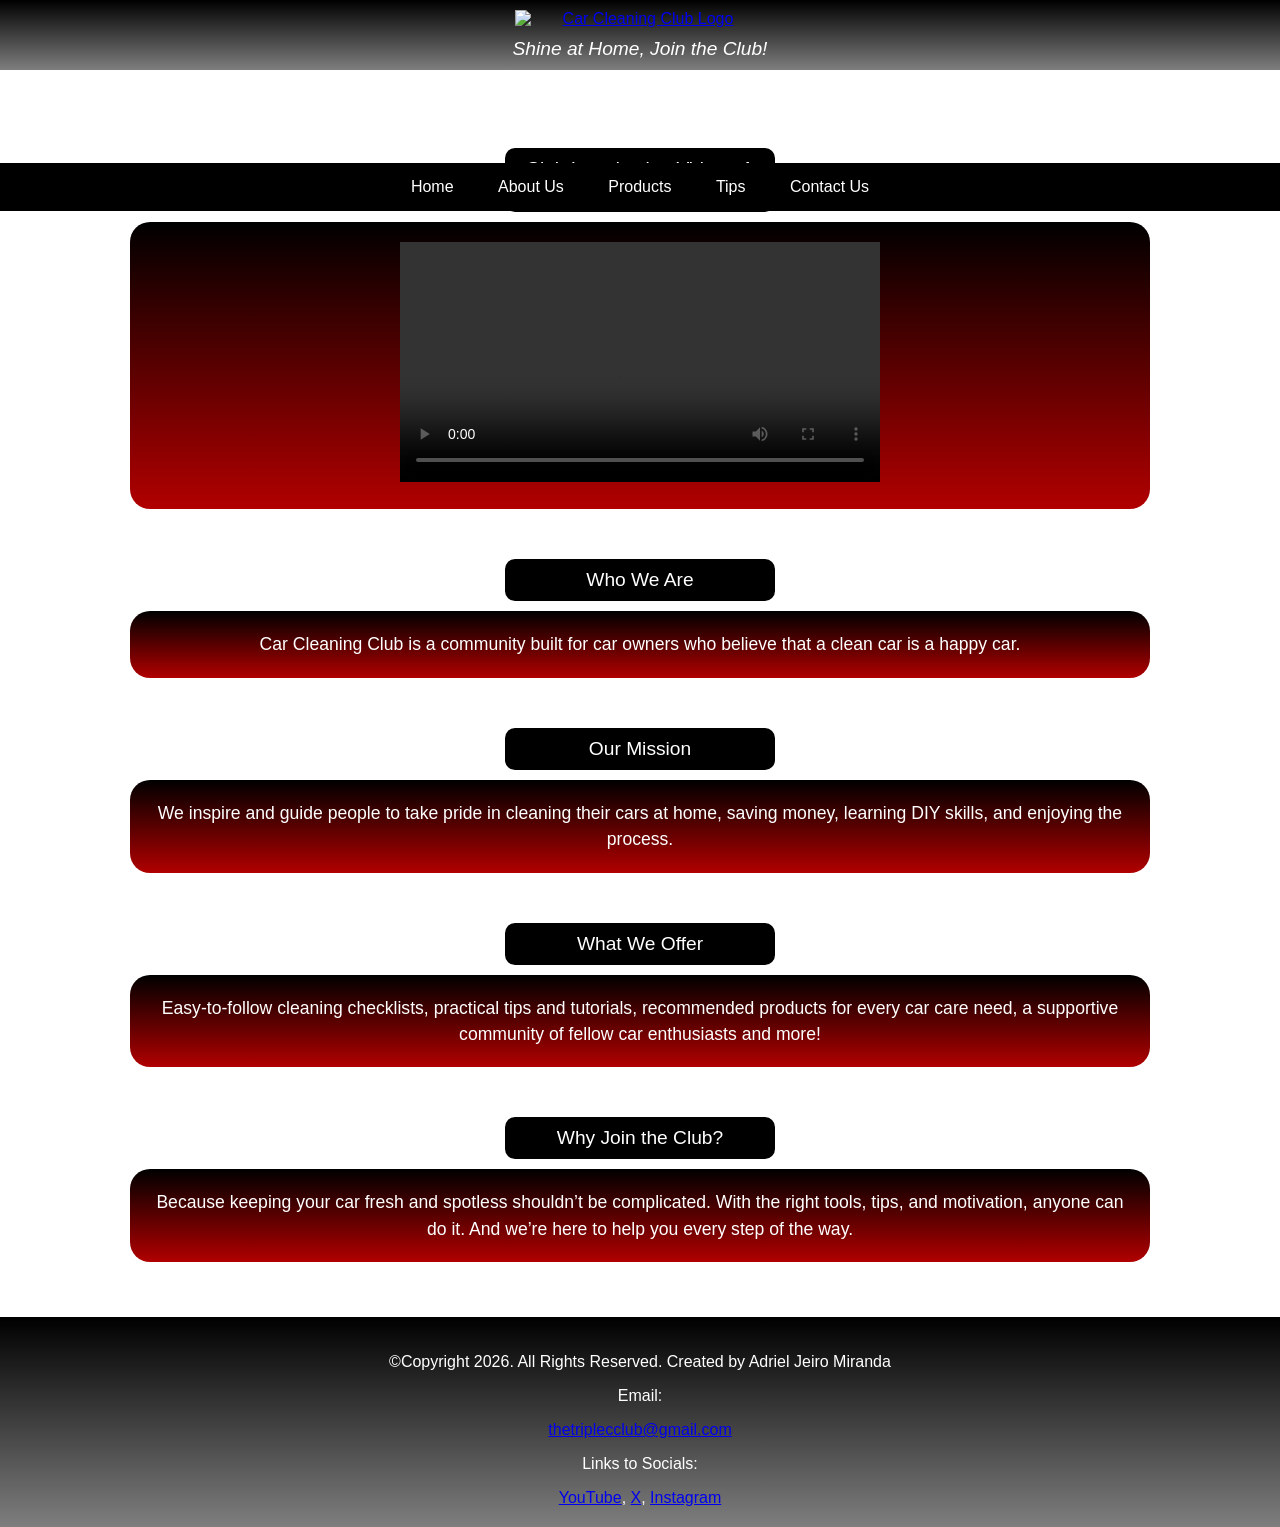
==== about.html @ 5d6e8cdd "Add files via upload Files" ====
<!DOCTYPE html>
<html lang="en">
<head>
  <meta charset="UTF-8">
  <meta name="viewport" content="width=device-width, initial-scale=1.0">
  <title>About Us - CCC</title>
  <link rel="stylesheet" href="carstyle1.css">
  <link rel="stylesheet" href="carstylemob.css" media="only screen and (max-width: 768px)">
  <link rel="stylesheet" href="carstyletab.css" media="only screen and (min-width: 768px) and (max-width: 1023px)">
  <link rel="shortcut icon" href="ico/icon.ico" />
  <link rel="icon" type="image/png" sizes="32x32" href="ico/icon32.png" />
  <link rel="apple-touch-icon" sizes="180x180" href="ico/icon180.png" />
  <link rel="icon" sizes="192x192" href="ico/icon192.png" />
</head>
<body>
  <header>
    <a href="index.html">
      <img src="img/mainlogo.png" alt="Car Cleaning Club Logo">
    </a>
    <p class="slogan">Shine at Home, Join the Club!</p>
  </header>

  <nav>
    <a href="index.html">Home</a>
    <a href="about.html">About Us</a>
    <a href="products.html">Products</a>
    <a href="tips.html">Tips</a>
    <a href="contact.html">Contact Us</a>
  </nav>

  <!-- Grid -->
  <div class="homepage">
    <!-- Left vertical flag -->
    <div class="side-flag left-flag"></div>

    <!-- Main content -->
    <div class="main-content">

      <!-- Video -->
      <section>
        <div class="title-box">Club Introduction Video - A Glimple of the Result</div>
        <div class="answer-box">
          <video controls width="480">
            <source src="media/cleancarMP4.mp4" type="video/mp4">
            <source src="media/cleancarWEBM.webm" type="video/webm">
            Your browser does not support the video tag.
          </video>
        </div>
      </section>

      <!-- Pair 1 -->
      <section>
        <div class="title-box">Who We Are</div>
        <div class="answer-box">
          Car Cleaning Club is a community built for car owners who believe that a clean car is a happy car.
        </div>
      </section>

      <!-- Pair 2 -->
      <section>
        <div class="title-box">Our Mission</div>
        <div class="answer-box">
          We inspire and guide people to take pride in cleaning their cars at home, saving money, learning DIY skills, and enjoying the process.
        </div>
      </section>

      <!-- Pair 3 -->
      <section>
        <div class="title-box">What We Offer</div>
        <div class="answer-box">
          Easy-to-follow cleaning checklists, practical tips and tutorials, recommended products for every car care need, a supportive community of fellow car enthusiasts and more!
        </div>
      </section>

      <!-- Pair 4 -->
      <section>
        <div class="title-box">Why Join the Club?</div>
        <div class="answer-box long-box">
          Because keeping your car fresh and spotless shouldn’t be complicated. With the right tools, tips, and motivation, anyone can do it. And we’re here to help you every step of the way.
        </div>
      </section>
    </div>

    <!-- Right vertical flag -->
    <div class="side-flag right-flag"></div>
  </div>

  <footer>
    <p>&copy;Copyright 2026. All Rights Reserved. Created by Adriel Jeiro Miranda</p>
    <p>Email:</p>
    <a href="mailto:thetriplecclub@gmail.com">thetriplecclub@gmail.com</a>
    <p>Links to Socials:</p>
    <a href="https://www.youtube.com" target="#">YouTube</a>, 
    <a href="https://www.x.com" target="#">X</a>, 
    <a href="https://www.instagram.com" target="#">Instagram</a>
  </footer>
</body>
</html>
---- carstyle1.css ----
/* General */
body {
  font-family: Arial, sans-serif;
  margin: 0;
  padding: 0;
  background-color: #ffffff; /* BG Color (Default: White [ffffff]) */
}

/* Header w/ Sticky */
header {
  background: linear-gradient(to bottom, #000000, #7e7e7e);
  color: white;
  text-align: center;
  padding: 10px 10px;
  position: -webkit-sticky;
  position: sticky;
  top: 0px;
  z-index: 1000;
  
}

header h1 {
  font-size: 2em;
  font-weight: normal;
  margin: 0 0 5px 0;
}

header img {
  width: 250px;
  height: auto;
  display: block;
  margin: 0 auto 10px auto;
}

header p {
  font-size: 1em;
  font-style: italic;
  margin: 0;
}

/* Nav. bar with Sticky */
nav {
  background-color: #000000;
  padding: 15px;
  text-align: center;
  position: -webkit-sticky;
  position: sticky;
  top: 163px;
  z-index: 999;
}

nav a {
  color: white;
  margin: 0 20px;
  text-decoration: none;
  font-weight: normal;
}

nav ul {
  list-style-type: none;
  text-align: center;
}

nav li {
  font-size: 1.5em;
  border: 1px solid #ffffff;
}

nav li:first-child {
  border-top: none;
}

nav a:hover {
  text-decoration: underline;
}

/* Custom font(s) */
@font-face {
  font-family: 'Sufrimeda';
  src: url('fonts/sufrimeda.ttf') format('truetype');
  font-weight: normal;
  font-style: normal;
}

/* Slogan (CUSTOM TEXT) */
.slogan {
  font-family: 'Sufrimeda', Arial, sans-serif;
  font-size: 1.2em;
  font-weight: normal;
  color: #ffffff;
}

nav a {
  font-family: 'Sufrimeda', Arial, sans-serif;
  color: white;
  margin: 0 20px;
  text-decoration: none;
  font-weight: normal;
}

/* Homepage Grid Layout */
.homepage {
  display: grid;
  grid-template-columns: 80px 1fr 80px; /* left flag, main content, right flag */
  gap: 20px;
  padding: 30px;
}

/* Checkered flags */
.side-flag {
  background-image: url("img/flag.jpg");
  background-size: cover;
  background-repeat: no-repeat;
  background-position: center;
  border-radius: 8px;

  width: 80px;
  min-height: 100vh;
}

/* Main content */
.main-content {
  display: grid;
  grid-template-rows: repeat(3, auto);
  gap: 25px;
}

.content-row {
  display: grid;
  grid-template-columns: 2fr 0.5fr;
  align-items: center;
  background: linear-gradient(to right, #000000, #b10000);
  border-radius: 20px;
  padding: 20px;
}

.content-row .text {
  color: #ffffff;
  font-size: 1.2em;
}

/* Figcaption (CUSTOM TEXT) */
.pic-text {
  color: #ffbf0f;
  font-family: 'Sufrimeda', Arial, sans-serif;
  font-size: 1em;
  font-weight: normal;
  text-align: center;
}

.content-row .image {
  text-align: right;
}

.frame {
  background: rgba(0, 0, 0, 0.7);
  border-radius: 15px;
  padding: 10px;
}

.content-row img {
  max-width: 200px;
  border-radius: 15px;
}

footer {
  background: linear-gradient(to bottom, #000000, #7e7e7e);
  color: white;
  text-align: center;
  padding: 20px;
}

/* Beginning of About Page !!!!!!!!!! */

/* Title and answer boxes */
.title-box {
  background-color: #0A0E14;
  color: #ffffff;
  font-family: 'Sufrimeda', Arial, sans-serif;
  font-size: 1.1em;
  text-align: center;
  padding: 8px 12px;
  border-radius: 10px;

  width: 180px;
  margin: 0 auto 10px;
}

.answer-box {
  background: linear-gradient(to bottom, #000000, #b10000);
  color: #ffffff;
  font-size: 1.1em;
  padding: 20px;
  border-radius: 20px;
  margin-bottom: 25px;
}

/* Bottom text box */
.long-box {
  font-size: 1.1em;
  line-height: 1.1;
}

/* Beginning of Contact Page !!!!!!!!!! */

/* Contact page image */
.contact-image {
  text-align: center;
  margin-bottom: 25px;
}
.contact-image img {
  width: 450px;
  height: auto;
  border-radius: 15px;
}

.title-box {
  background-color: #000000;
  color: #ffffff;
  font-family: 'Sufrimeda', Arial, sans-serif;
  font-size: 1.2em;
  text-align: center;
  padding: 10px;
  border-radius: 10px;
  width: 250px;
  margin: 0 auto 10px;
}

.answer-box {
  background: linear-gradient(to bottom, #000000, #b10000);
  color: #ffffff;
  font-size: 1.1em;
  padding: 20px;
  border-radius: 20px;
  margin-bottom: 25px;
  text-align: center;
  line-height: 1.5;
}

.answer-box a {
  color: #ffbf0f;
  text-decoration: none;
}
.answer-box a:hover {
  text-decoration: underline;
}

/* Desktop and Mobile Version Rules */
.desktop {
  display: block;
}
.mobile {
  display: none;
}

/* Continuation */
@media (max-width: 767px) {
  .desktop {
    display: none;
  }
  .mobile {
    display: block;
  }
}

/* Print */
@media print {
  body {
    color: #000;
    -webkit-print-color-adjust: exact;
    print-color-adjust: exact;
  }
}

/* Beginning of Tips Page !!!!!!!!!! */

/* Tips Grid */
.tips-grid {
  display: flex;
  justify-content: space-around;
  flex-wrap: wrap; 
  gap: 20px;
  margin: 0px auto;
  max-width: 1200px;
}

/* Content Boxes */
.tip-box {
  width: 30%;
  display: flex;
  flex-direction: column;
  align-items: center;
  background: linear-gradient(to bottom, #000000, #b10000);
  grid-template-columns: 2fr 0.5fr;
  border-radius: 20px;
}

/* Content Respective Images */
.tip-image img {
  width: 270px;
  height: 200px;
  border-radius: 15px;
  object-fit: cover;
  margin-top: 20px;
}

/* Content Details */
.tip-text {
  padding: 15px;
  font-size: 1.2em;
  color: #ffffff;
  text-align: center;
}

/* Content Title */
.tip-text h2 {
  margin-bottom: 10px;
  font-family: 'Sufrimeda', Arial, sans-serif;
  font-size: 1.5em;
  color: #ffbf0f;
  font-weight: normal;
}

/* List Details */
.tip-text ul {
  list-style-type: disc;
  padding-left: 25px;
  margin: 0;
  text-align: left;
}

.tip-text li {
  margin-bottom: 20px;
  font-weight: bold;
}

.tip-text li p {
  margin: 8px 0 0 20px;
  font-size: 0.85em;
  font-weight: normal;
  color: #e0e0e0;
}

/* Tablet */
@media (max-width: 1023px) {
  .tip-box {
    width: 45%;   /* 2 boxes per row */
  }
}

/* Mobile */
@media (max-width: 767px) {
  .tip-box {
    width: 90%;
    margin: 0 auto;
  }

  .tip-image img {
    width: 100%;
    height: auto;
  }
}

/* Beginning of Products Page !!!!!!!!!! */

.products-table {
  width: 65%;
  margin: 30px auto;
  border-collapse: collapse;
  background-color: #fdfdfd;
  border-radius: 8px;
  overflow: hidden;
}

.products-table th {
  background: linear-gradient(to bottom, #000000, #b10000);
  color: #ffffff;
  text-align: left;
  padding: 12px 15px;
  font-size: 18px;
  font-weight: bold;
}

.products-table td {
  padding: 12px 15px;
  font-size: 16px;
  color: #333333;
  line-height: 1.6;
}

.products-banner {
  display: block;
  margin: 0px auto;
  max-width: 100%;
  width: 500px;
  height: auto;
  border-radius: 12px;
}

/* Alternating Row Color */
.products-table tr:nth-child(even) {
  background-color: #dadada;
}

/* Product Categories (CUSTOM TEXT) */
.products-table td:first-child {
  font-family: 'Sufrimeda', Arial, sans-serif;
  font-weight: normal;
  font-size: 25px;
  color: #ffbf0f;
}
---- carstylemob.css ----
body {
  font-family: Arial, sans-serif;
  margin: 0;
  padding: 0;
}

/* Header */
header {
  background-color: #2c3e50;
  color: white;
  text-align: center;
  padding: 10px;
  position: sticky;
  top: 0;
  z-index: 1000;
}

header img {
  width: 180px;
  height: auto;
  margin: 0 auto 8px auto;
}

header p {
  font-size: 0.9em;
  font-style: italic;
  margin: 0;
}

/* Nav. bar */
nav {
  background-color: #0A0E14;
  padding: 10px;
  text-align: center;
  position: sticky;
  top: 60px;
  z-index: 999;
}

nav a {
  font-family: 'Sufrimeda', Arial, sans-serif;
  color: white;
  display: block;
  margin: 3px 0;
  text-decoration: none;
  font-size: 1.1em;
}

nav a:hover {
  text-decoration: underline;
}

/* Homepage layout */
.homepage {
  display: block;
  padding: 15px;
}

.side-flag {
  display: none;
}

.main-content {
  display: block;
}

.content-row {
  display: block;
  background-color: #186784;
  border-radius: 20px;
  padding: 15px;
  margin-bottom: 20px;
  text-align: center;
}

.content-row .text {
  color: #ffffff;
  font-size: 1em;
  margin-bottom: 10px;
}

.content-row img {
  max-width: 100%;
  border-radius: 1px;
}

img {
  display: block;
  margin: 0 auto;
}

/* Footer */
footer {
  background-color: #2c3e50;
  color: white;
  text-align: center;
  padding: 15px;
  font-size: 0.9em;
}

/* About and Contact */
.title-box {
  background-color: #0A0E14;
  color: #ffffff;
  font-family: 'Sufrimeda', Arial, sans-serif;
  font-size: 1em;
  text-align: center;
  padding: 8px;
  border-radius: 10px;
  width: 200px;
  margin: 0 auto 10px;
}

.answer-box {
  background-color: #186784;
  color: #ffffff;
  font-size: 1em;
  padding: 15px;
  border-radius: 20px;
  margin-bottom: 20px;
  text-align: center;
  line-height: 1.4;
}

.answer-box a {
  color: #ffeb3b;
  text-decoration: none;
}
.answer-box a:hover {
  text-decoration: underline;
}

/* Viewports */
@media screen and (min-width: 768px) and (max-width: 1366px), print {
  .homepage {
    display: block;
    padding: 15px;
  }
  nav a {
    display: inline-block;
    margin: 0 10px;
  }
}

/* Tablet Viewport Header */
header {
  padding-bottom: 2%;
}

/* Tablet Viewport Nav. */
nav li {
  display: inline-block;
  border-right: 1px solid #ffffff
}

nav li:last-child {
  border-right: none;
}
---- carstyletab.css ----
@media screen and (min-width: 768px) and (max-width: 1023px) {
  body {
    font-family: Arial, sans-serif;
    margin: 0;
    padding: 0;
  }

  /* Header */
  header {
    padding-bottom: 4%;
  }

  header img {
    width: 200px;
    margin: 0 auto 10px auto;
  }

  /* Nav. bar */
  nav {
    padding: 12px;
  }

  nav a {
    display: inline-block;
    margin: 0 12px;
    font-size: 1.2em;
  }

  nav li {
    display: inline-block;
    border-right: 1px solid #ffffff;
  }

  nav li:last-child {
    border-right: none;
  }

  /* Homepage layout */
  .homepage {
    display: block;
    padding: 20px;
  }

  .content-row {
    display: block;
    padding: 20px;
    margin-bottom: 25px;
  }

  .content-row img {
    max-width: 90%;
    height: auto;
    margin: 0 auto;
  }

  .side-flag {
  display: none;
}

  /* Footer */
  footer {
    padding: 20px;
    font-size: 1em;
  }
}

img {
  display: block;
  margin: 0 auto;
}
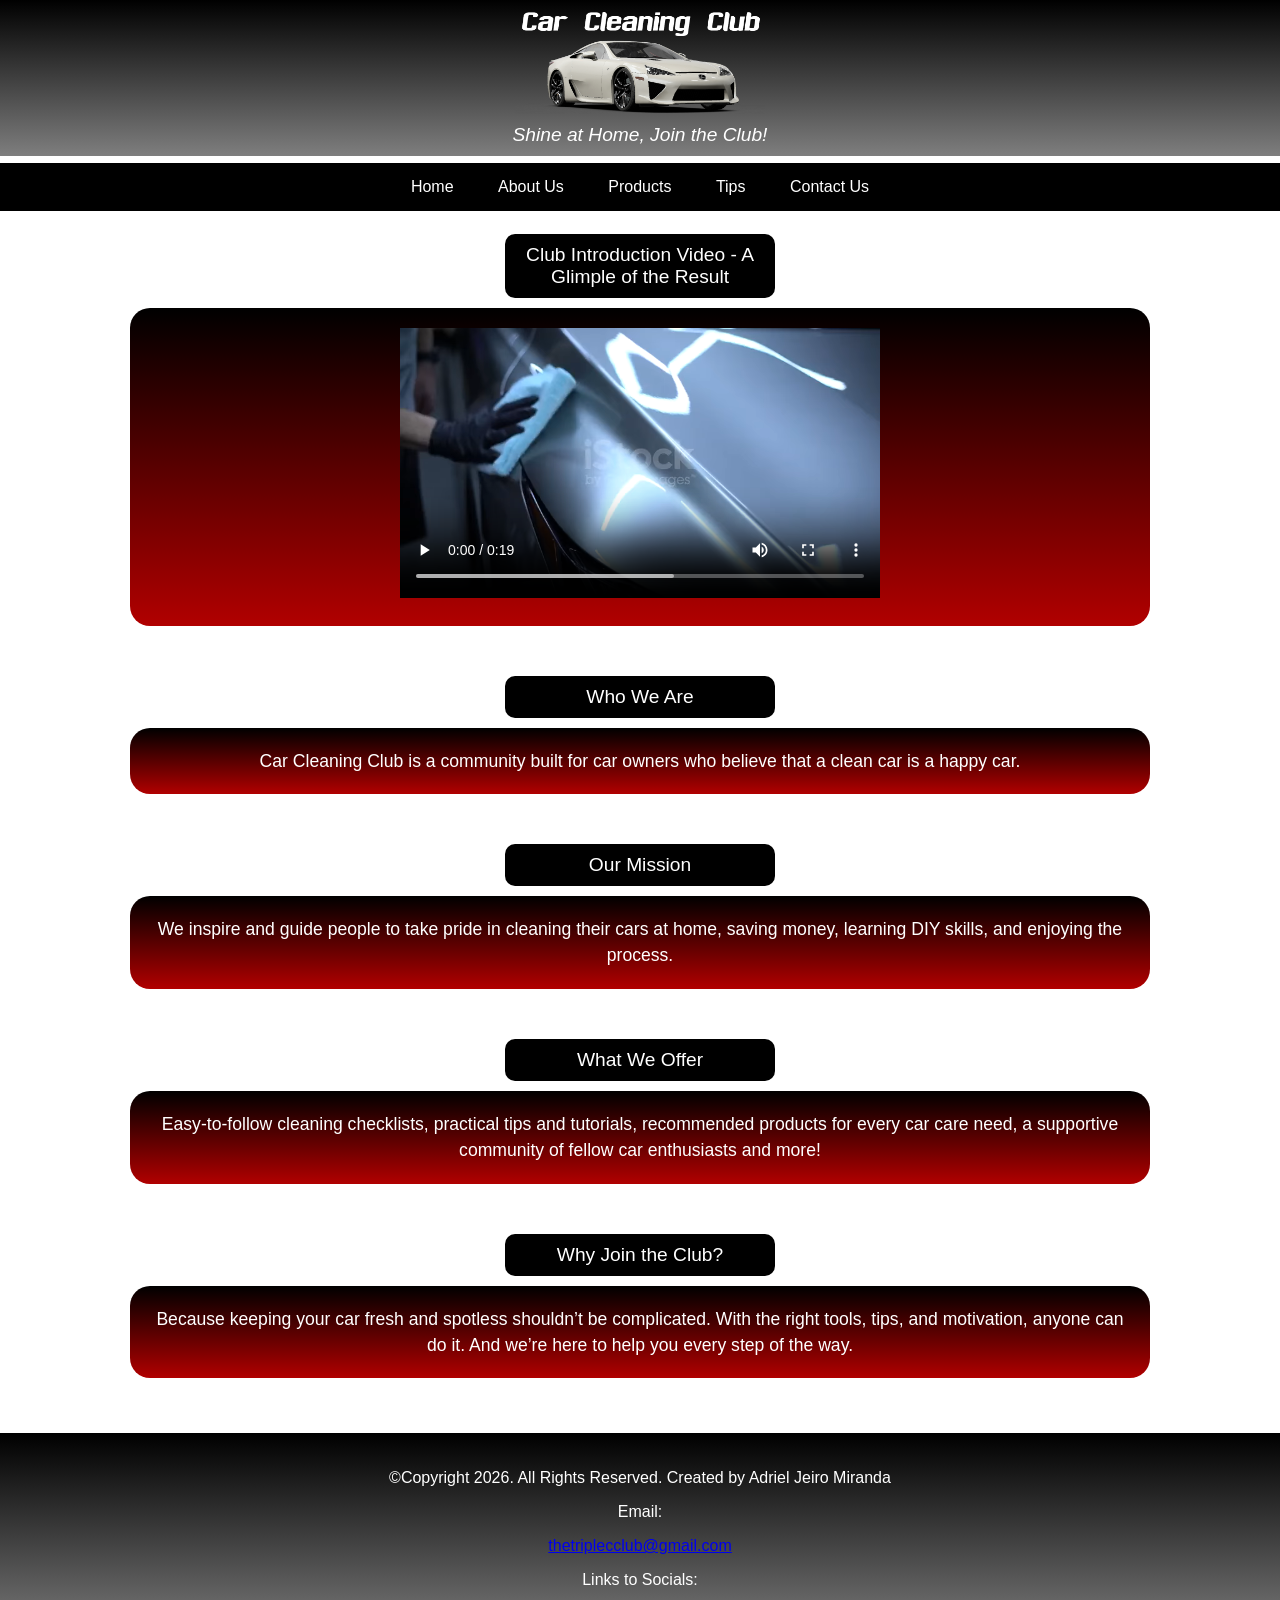
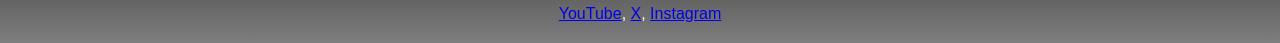
==== commit 318ab860: "Fix HTML structure and update video sources" ====
--- a/about.html
+++ b/about.html
@@ -15,7 +15,7 @@
 <body>
   <header>
     <a href="index.html">
-      <img src="img/mainlogo.png" alt="Car Cleaning Club Logo">
+      <img src="mainlogo.png" alt="Car Cleaning Club Logo">
     </a>
     <p class="slogan">Shine at Home, Join the Club!</p>
   </header>
@@ -41,8 +41,8 @@
         <div class="title-box">Club Introduction Video - A Glimple of the Result</div>
         <div class="answer-box">
           <video controls width="480">
-            <source src="media/cleancarMP4.mp4" type="video/mp4">
-            <source src="media/cleancarWEBM.webm" type="video/webm">
+            <source src="cleancarMP4.mp4" type="video/mp4">
+            <source src="cleancarWEBM.webm" type="video/webm">
             Your browser does not support the video tag.
           </video>
         </div>
@@ -95,4 +95,4 @@
     <a href="https://www.instagram.com" target="#">Instagram</a>
   </footer>
 </body>
-</html>+</html>
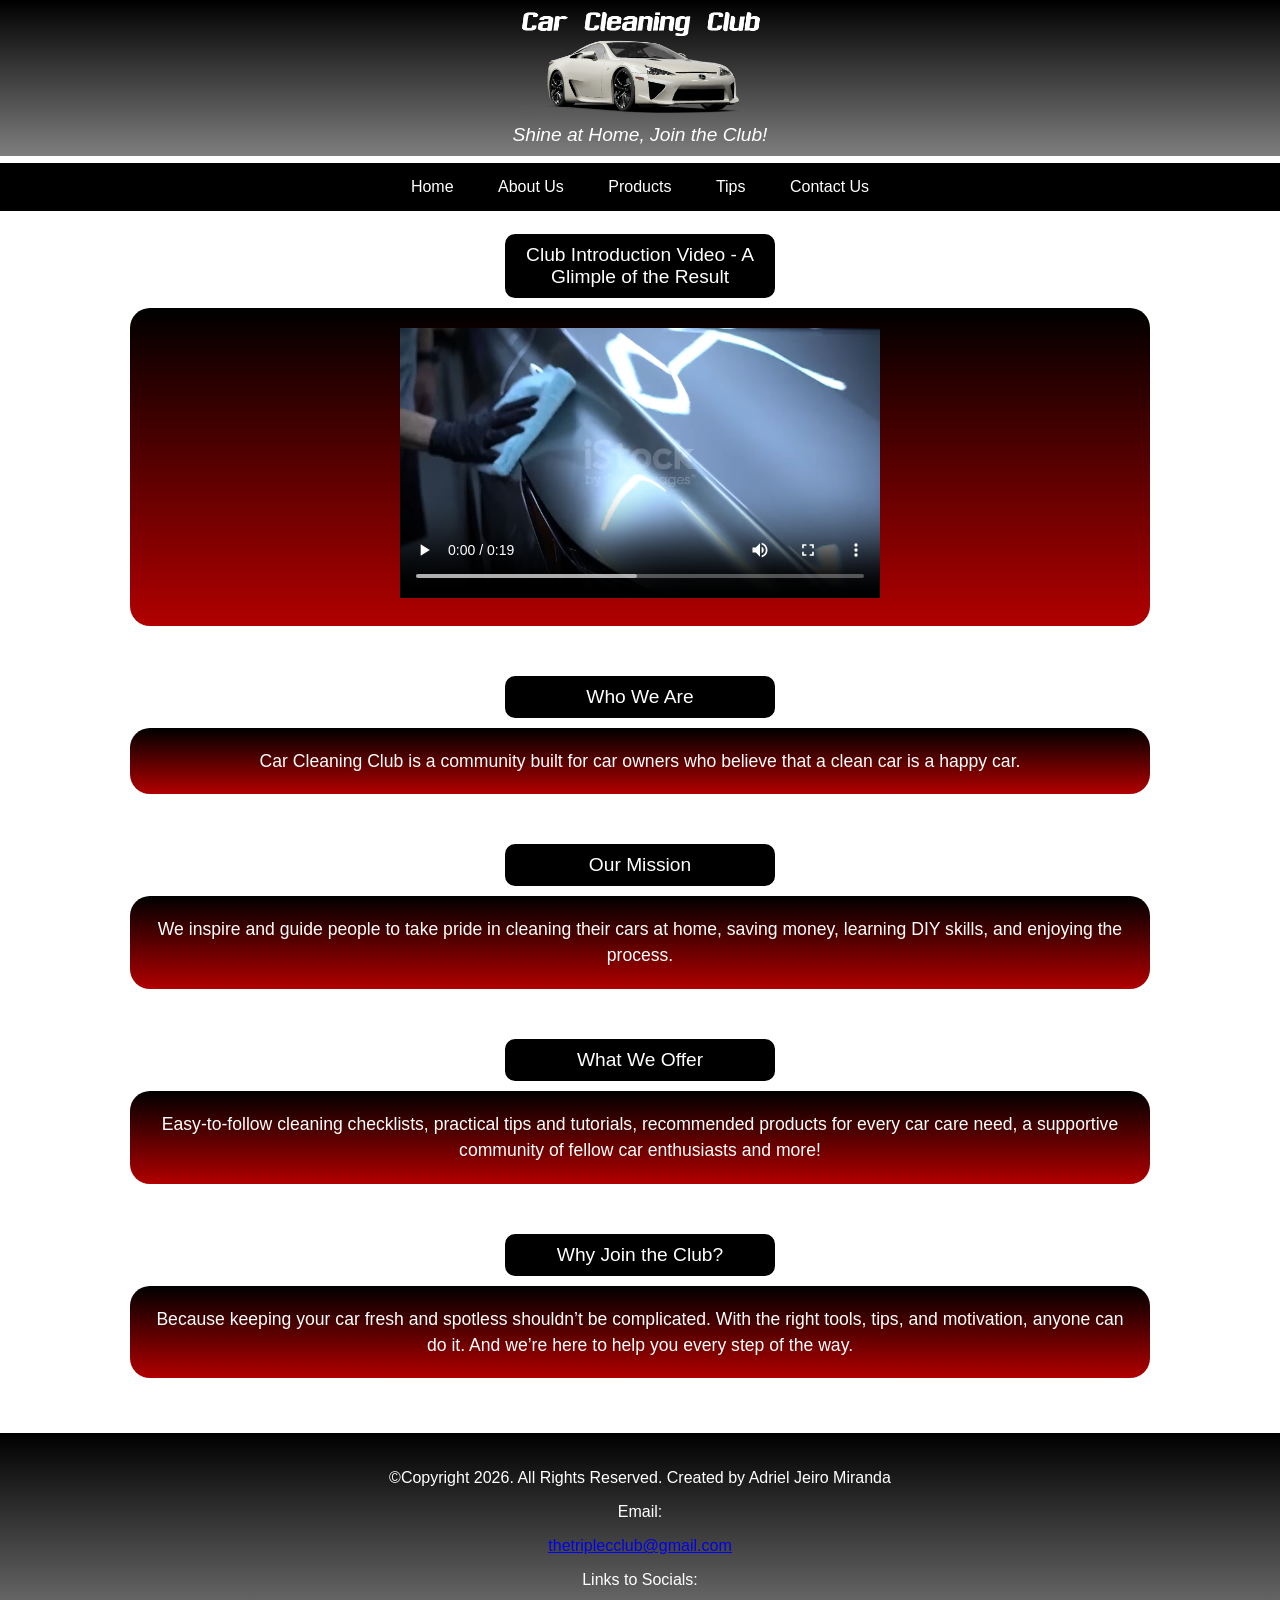
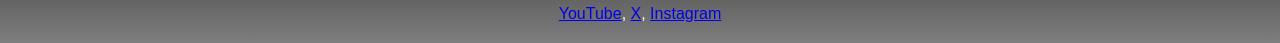
==== commit 6f028bb2: "Update about.html" ====
--- a/about.html
+++ b/about.html
@@ -7,10 +7,10 @@
   <link rel="stylesheet" href="carstyle1.css">
   <link rel="stylesheet" href="carstylemob.css" media="only screen and (max-width: 768px)">
   <link rel="stylesheet" href="carstyletab.css" media="only screen and (min-width: 768px) and (max-width: 1023px)">
-  <link rel="shortcut icon" href="ico/icon.ico" />
-  <link rel="icon" type="image/png" sizes="32x32" href="ico/icon32.png" />
-  <link rel="apple-touch-icon" sizes="180x180" href="ico/icon180.png" />
-  <link rel="icon" sizes="192x192" href="ico/icon192.png" />
+  <link rel="shortcut icon" href="icon.ico" />
+  <link rel="icon" type="image/png" sizes="32x32" href="icon32.png" />
+  <link rel="apple-touch-icon" sizes="180x180" href="icon180.png" />
+  <link rel="icon" sizes="192x192" href="icon192.png" />
 </head>
 <body>
   <header>
